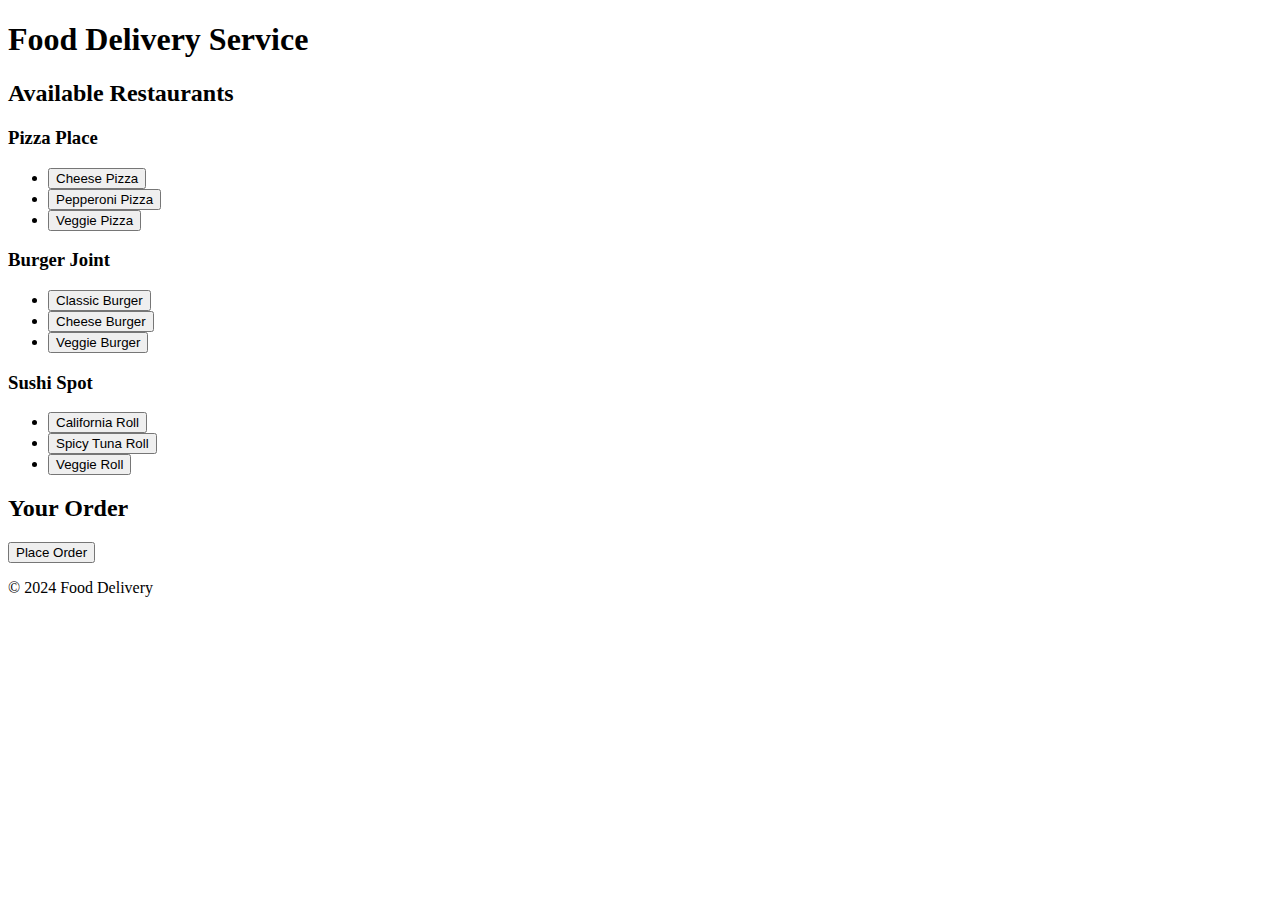
==== food.html @ 7e203862 "Update food.html" ====
<!DOCTYPE html>
<html lang="en">
<head>
    <meta charset="UTF-8">
    <meta name="viewport" content="width=device-width, initial-scale=1.0">
    <title>Food Delivery</title>
    <link rel="stylesheet" href="styles.css">
</head>
<body>
    <header>
        <h1>Food Delivery Service</h1>
    </header>

    <main>
        <section id="restaurants">
            <h2>Available Restaurants</h2>
            <div id="restaurant-list"></div>
        </section>

        <section id="order-summary">
            <h2>Your Order</h2>
            <ul id="order-list"></ul>
            <button id="place-order">Place Order</button>
        </section>
    </main>

    <footer>
        <p>&copy; 2024 Food Delivery</p>
    </footer>

    <script src="3script.js"></script>
</body>
</html>
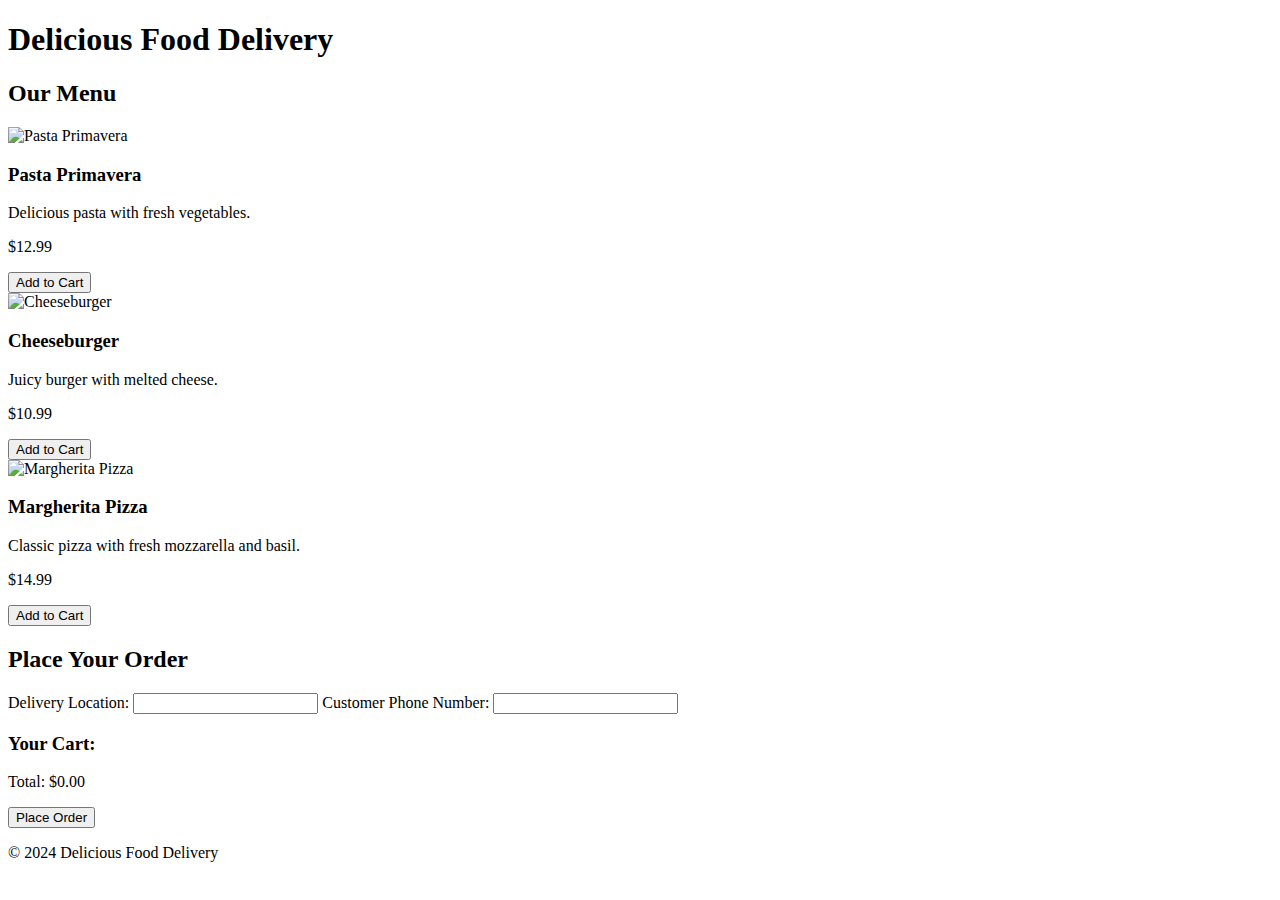
==== commit 2272735a: "Update food.html" ====
--- a/food.html
+++ b/food.html
@@ -5,29 +5,63 @@
     <meta name="viewport" content="width=device-width, initial-scale=1.0">
     <title>Food Delivery</title>
     <link rel="stylesheet" href="styles.css">
+    <style>
+        .food-menu img {
+            width: 250px; /* Adjust the width as needed */
+            height: auto; /* Maintain aspect ratio */
+        }
+    </style>
 </head>
 <body>
     <header>
-        <h1>Food Delivery Service</h1>
+        <h1>Delicious Food Delivery</h1>
     </header>
 
     <main>
-        <section id="restaurants">
-            <h2>Available Restaurants</h2>
-            <div id="restaurant-list"></div>
+        <section class="food-menu">
+            <h2>Our Menu</h2>
+            <div class="food-item" id="food1">
+                <img src="pasta.jpg" alt="Pasta Primavera">
+                <h3>Pasta Primavera</h3>
+                <p>Delicious pasta with fresh vegetables.</p>
+                <p class="price">$12.99</p>
+                <button onclick="addToCart('Pasta Primavera', 12.99)">Add to Cart</button>
+            </div>
+            <div class="food-item" id="food2">
+                <img src="burger.jpg" alt="Cheeseburger">
+                <h3>Cheeseburger</h3>
+                <p>Juicy burger with melted cheese.</p>
+                <p class="price">$10.99</p>
+                <button onclick="addToCart('Cheeseburger', 10.99)">Add to Cart</button>
+            </div>
+            <div class="food-item" id="food3">
+                <img src="pizzza.jpg" alt="Margherita Pizza">
+                <h3>Margherita Pizza</h3>
+                <p>Classic pizza with fresh mozzarella and basil.</p>
+                <p class="price">$14.99</p>
+                <button onclick="addToCart('Margherita Pizza', 14.99)">Add to Cart</button>
+            </div>
         </section>
 
-        <section id="order-summary">
-            <h2>Your Order</h2>
-            <ul id="order-list"></ul>
-            <button id="place-order">Place Order</button>
+        <section class="order-form">
+            <h2>Place Your Order</h2>
+            <form id="orderForm">
+                <label for="location">Delivery Location:</label>
+                <input type="text" id="location" required>
+                <label for="phone">Customer Phone Number:</label>
+                <input type="tel" id="phone" required>
+                <h3>Your Cart:</h3>
+                <ul id="orderList"></ul>
+                <p id="totalPrice">Total: $0.00</p>
+                <button type="submit">Place Order</button>
+            </form>
         </section>
     </main>
 
     <footer>
-        <p>&copy; 2024 Food Delivery</p>
+        <p>&copy; 2024 Delicious Food Delivery</p>
     </footer>
 
-    <script src="3script.js"></script>
+    <script src="script.js"></script>
 </body>
 </html>
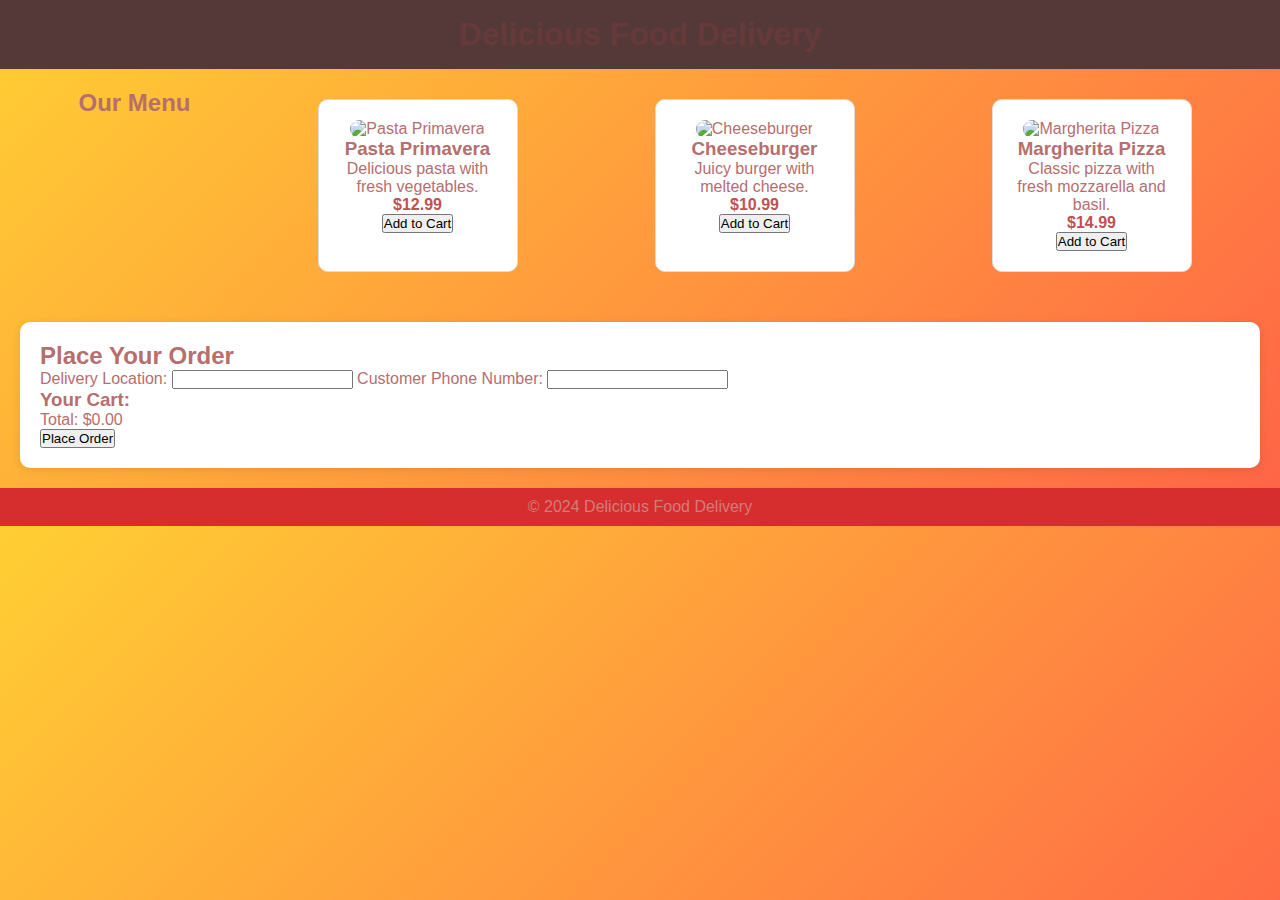
==== commit 710f3cde: "Update food.html" ====
--- a/food.html
+++ b/food.html
@@ -4,7 +4,7 @@
     <meta charset="UTF-8">
     <meta name="viewport" content="width=device-width, initial-scale=1.0">
     <title>Food Delivery</title>
-    <link rel="stylesheet" href="styles.css">
+    <link rel="stylesheet" href="styles5.css">
     <style>
         .food-menu img {
             width: 250px; /* Adjust the width as needed */
@@ -62,6 +62,6 @@
         <p>&copy; 2024 Delicious Food Delivery</p>
     </footer>
 
-    <script src="script.js"></script>
+    <script src="script5.js"></script>
 </body>
 </html>
--- a/styles5.css
+++ b/styles5.css
@@ -0,0 +1,70 @@
+* {
+    box-sizing: border-box;
+    margin: 0;
+    padding: 0;
+}
+
+body {
+    font-family: 'Arial', sans-serif;
+    background: linear-gradient(135deg, #ffcf33, #ff6347);
+    color: #b66e6e;
+}
+
+header {
+    background-color: #553939;
+    color: rgb(102, 58, 58);
+    text-align: center;
+    padding: 1em 0;
+}
+
+main {
+    padding: 20px;
+}
+
+.food-menu {
+    display: flex;
+    flex-wrap: wrap;
+    justify-content: space-around;
+    margin-bottom: 40px;
+}
+
+.food-item {
+    background: white;
+    border: 1px solid #ddd;
+    border-radius: 10px;
+    padding: 20px;
+    margin: 10px;
+    text-align: center;
+    width: 200px;
+    transition: transform 0.2s;
+}
+
+.food-item:hover {
+    transform: scale(1.05);
+}
+
+.food-item img {
+    border-radius: 10px;
+}
+
+.price {
+    font-weight: bold;
+    color: #bf5151;
+}
+
+.order-form {
+    background: white;
+    padding: 20px;
+    border-radius: 10px;
+    box-shadow: 0 2px 10px rgba(0, 0, 0, 0.1);
+}
+
+footer {
+    text-align: center;
+    padding: 10px 0;
+    background-color: #d62d2e;
+    color: rgb(209, 124, 124);
+    position: relative;
+    bottom: 0;
+    width: 100%;
+}
